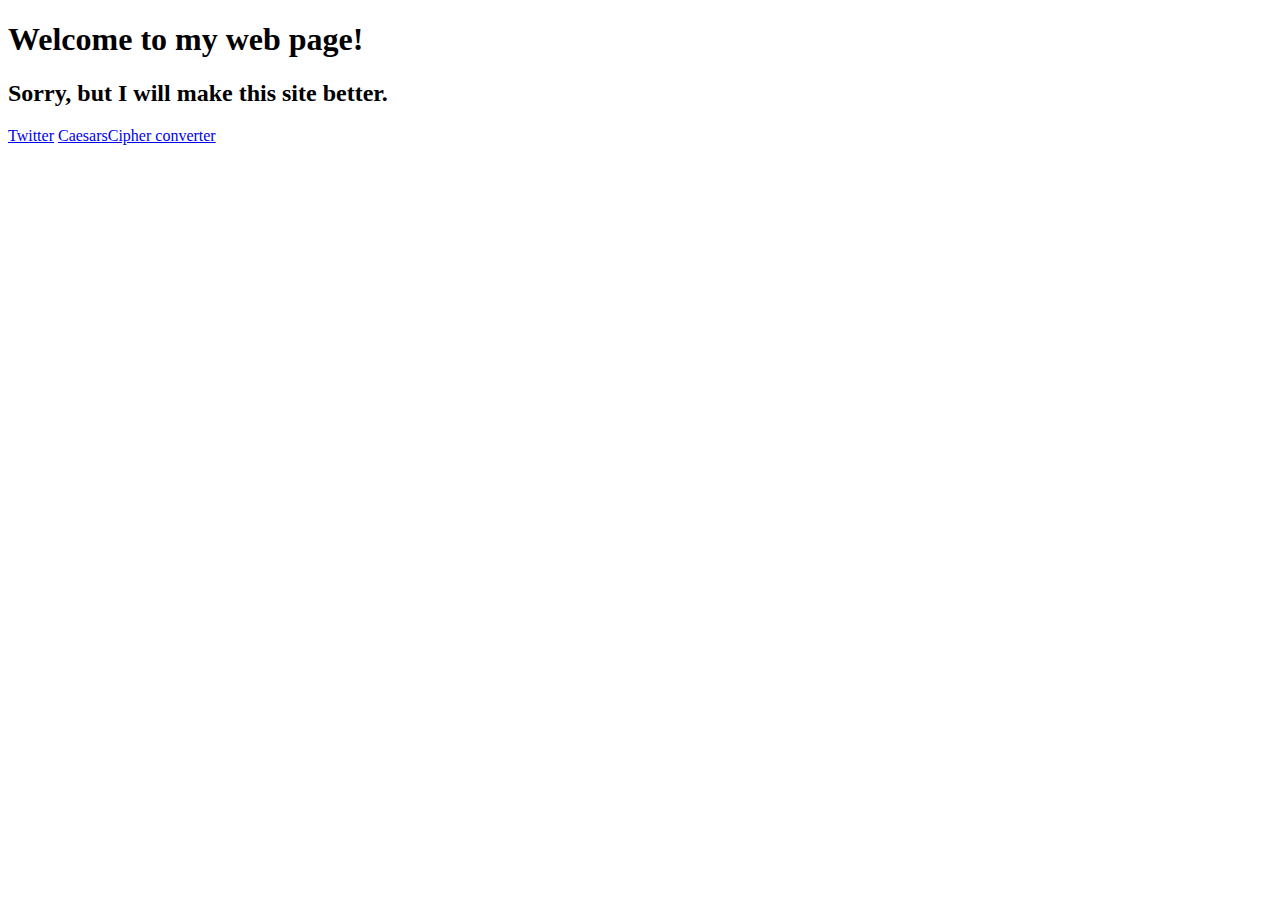
==== homepage.html @ 4f22fdd5 "Add files via upload" ====
<!DOCTYPE html>
<html lang="en">

<head>
    <meta charset="UTF-8">
    <meta name="viewport" content="width=device-width, initial-scale=1.0">
    <meta http-equiv="X-UA-Compatible" content="ie=edge">
    <title>Document</title>
</head>
<h1>Welcome to my web page!</h1>
<h2>Sorry, but I will make this site better.</h2>
<a href="https://twitter.com/Mike_2018_qkgh">Twitter</a>
<a href="https://mike-2018-qkgh.github.io/CaesarsCipher/">CaesarsCipher converter</a>
<a href=""></a>
<a href=""></a>

<body>

</body>

</html>
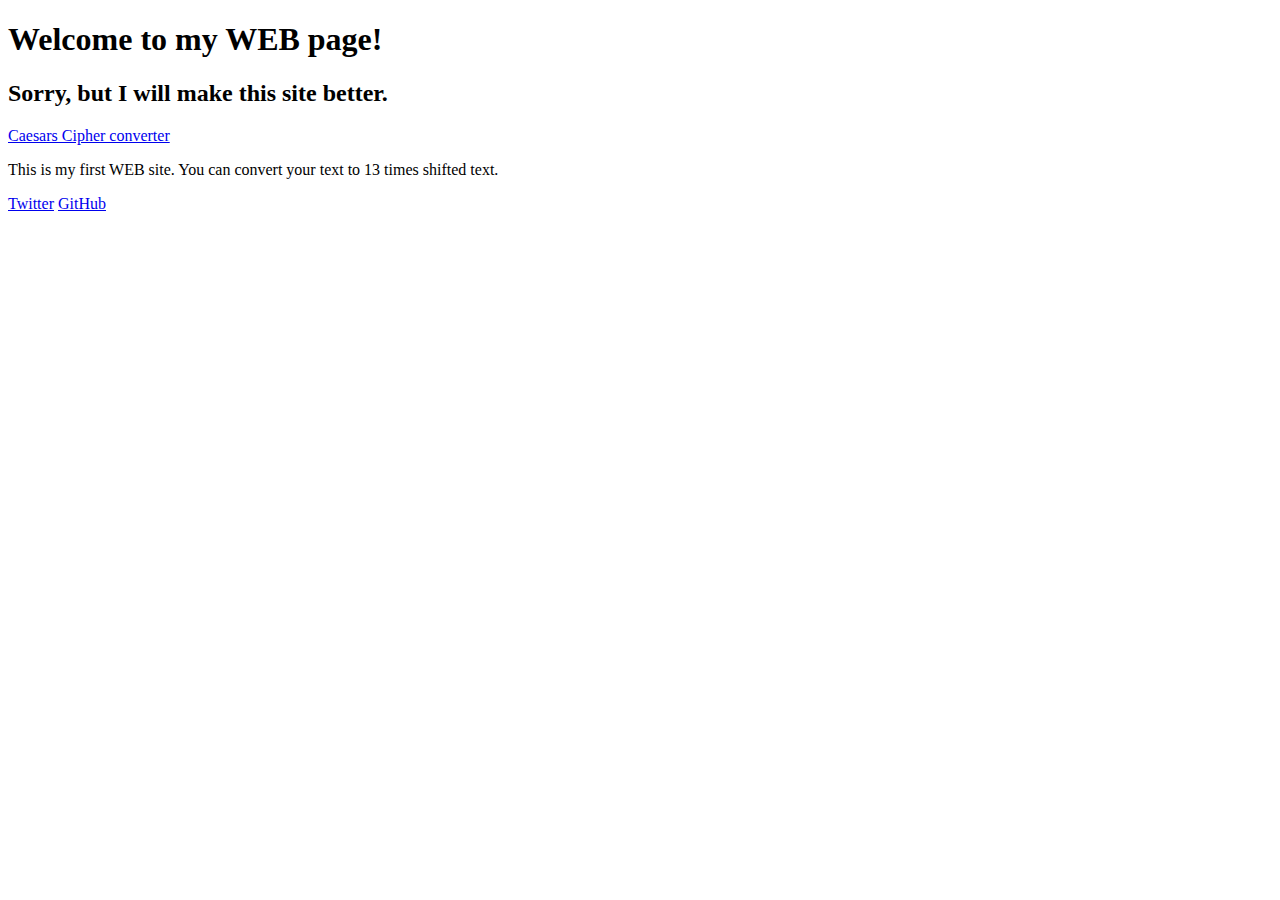
==== commit f7f41d2a: "Add files via upload" ====
--- a/homepage.html
+++ b/homepage.html
@@ -2,19 +2,28 @@
 <html lang="en">
 
 <head>
+    <link rel="stylesheet" href="https://stackpath.bootstrapcdn.com/bootstrap/4.1.3/css/bootstrap.min.css" integrity="sha384-MCw98/SFnGE8fJT3GXwEOngsV7Zt27NXFoaoApmYm81iuXoPkFOJwJ8ERdknLPMO"
+        crossorigin="anonymous">
     <meta charset="UTF-8">
     <meta name="viewport" content="width=device-width, initial-scale=1.0">
     <meta http-equiv="X-UA-Compatible" content="ie=edge">
-    <title>Document</title>
+    <title>HomePage</title>
 </head>
-<h1>Welcome to my web page!</h1>
-<h2>Sorry, but I will make this site better.</h2>
-<a href="https://twitter.com/Mike_2018_qkgh">Twitter</a>
-<a href="https://mike-2018-qkgh.github.io/CaesarsCipher/">CaesarsCipher converter</a>
-<a href=""></a>
-<a href=""></a>
 
 <body>
+    <h1>Welcome to my WEB page!</h1>
+    <h2>Sorry, but I will make this site better.</h2>
+    <div class="row">
+        <div class="col-12 text-center">
+            <a href="https://mike-2018-qkgh.github.io/CaesarsCipher/">Caesars Cipher converter</a><br>
+            <p>This is my first WEB site. You can convert your text to 13 times shifted text.</p>
+        </div>
+    </div>
+    <footer>
+        <a href="https://twitter.com/Mike_2018_qkgh">Twitter</a>
+        <a href="https://github.com/Mike-2018-qkgh">GitHub</a>
+    </footer>
+
 
 </body>
 
